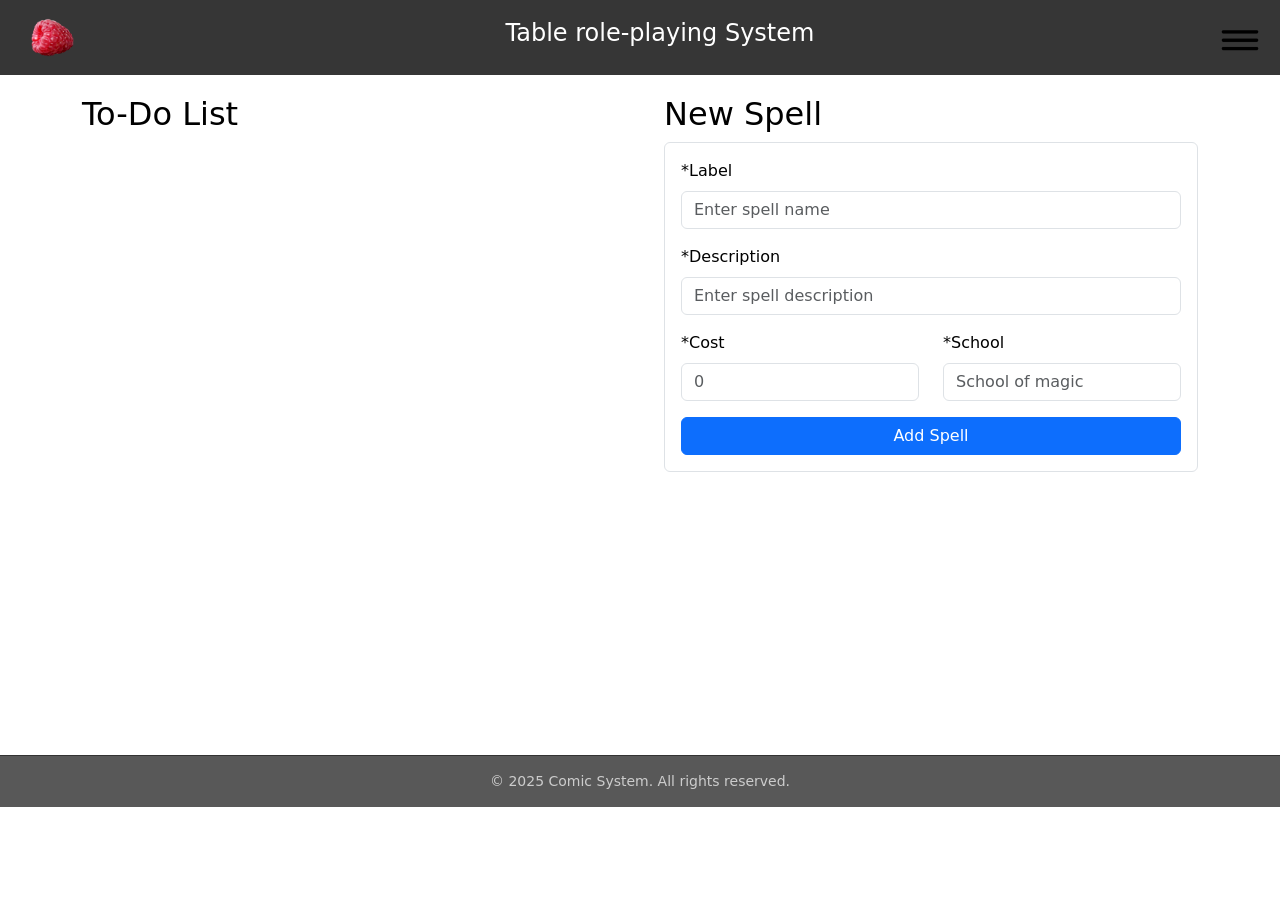
==== Final Project/spell.html @ e887cb3c "qwer all thoose files been created in other github repository" ====
<!DOCTYPE html>

<head>
    <title>  Table role-playing system   </title>
    <link href="https://cdn.jsdelivr.net/npm/bootstrap@5.3.3/dist/css/bootstrap.min.css" rel="stylesheet">
    <link rel="stylesheet" href="style.css">
</head>

<body>
    <header>
        <div class="header">
            <div class="logo">
                <img src="png-klev-club-p-malina-png-7.png" alt="malina.png">
            </div>
            <div class="name">
                <h1>Table role-playing System</h1>
            </div>
            <div class="menu-button">
                <img src="nav-bar.png" id="showBar" alt="Menu.png">
            </div>
        </div>
    </header>
    
    <div class="nav-container">
        <div class="nav-row">
            <div class="box">
                <a href="main.html" class="home-link">Home</a>
            </div>
            <div class="box">
                <a href="character.html">Create Character</a>
            </div>
            <div class="box">
                <a href="spell.html">Spells</a>
            </div>
            <div class="box">
                <a href="register.html">Register</a>
            </div>
            <div class="box">
                <a href="rules.html">Rules</a>
            </div>
        </div>
    </div>

    <main class="main-content">
        <div class="container">
    <div class="row g-5">
        <!-- To-Do List -->
        <div class="col-12 col-md-6">
            <h2>To-Do List</h2>
            <ul class="unord-list" id="list">
            </ul>
        </div>

        <!-- New Spell Form -->
        <div class="col-12 col-md-6">
            <h2>New Spell</h2>
                <div class="new-spell p-3 border rounded">
                    <div class="mb-3">
                        <label for="title" class="form-label">*Label</label>
                        <input id="title" type="text" class="form-control" placeholder="Enter spell name">
                    </div>
                    <div class="mb-3">
                        <label for="discr" class="form-label">*Description</label>
                        <input id="discr" type="text" class="form-control" placeholder="Enter spell description">
                    </div>
                    <div class="row mb-3">
                        <div class="col-6">
                            <label for="cost" class="form-label">*Cost</label>
                            <input id="cost" type="number" class="form-control" placeholder="0">
                        </div>
                        <div class="col-6">
                            <label for="school" class="form-label">*School</label>
                            <input id="school" type="text" class="form-control" placeholder="School of magic">
                        </div>
                    </div>
                    <button type="button" class="btn btn-primary w-100" onclick="addNew()">Add Spell</button>
                </div>
            </div>
        </div>

    </main>

    <footer class="footer">
        © 2025 Comic System. All rights reserved.  
    </footer>

    <script src="https://code.jquery.com/jquery-3.7.1.min.js"></script>
    <script src="script.js"></script>
    <script src="theme.js"></script>
    <script src="newSpell.js"></script>
</body>
---- Final Project/style.css ----
/* BASE STYLES */
html, body {
    margin: 0;
    padding: 0;
    min-height: 100%;
    display: flex;
    flex-direction: column;
    background-color: #ffffff;
    color: #000000;
}

/* RESPONSIVE BOXES */
@media (max-width: 600px) {
    .box { flex: 0 0 100%; }
}
@media (min-width: 601px) and (max-width: 1024px) {
    .box { flex: 0 0 50%; }
}
@media (min-width: 1025px) {
    .box { flex: 0 0 25%; }
}

/* HEADER */
.header {
  display: flex;
  justify-content: space-between; /* space between logo+name and menu button */
  align-items: center;
  padding: 10px 20px;
  background-color: #363636;
  color: white;
}

.logo img {
  width: 65px;
  height: auto;
}

.name h1 {
  margin-left: 15px;
  font-size: 24px;
}

#showBar {
  width: 40px;
  height: 40px;
  cursor: pointer;
  transition: transform 0.3s ease;
}

#showBar.rotated {
  transform: rotate(90deg);
}

/* menu button */
.menu-button img {
  width: 40px;
  height: auto;
  cursor: pointer;
}

/* NAVIGATION */
.nav-container {
  width: 100%;
  background-color: #7a7a7a;
  box-sizing: border-box;
  display: none; /* initially hidden */
}

.nav-row {
  display: flex; /* align boxes in a row */
  justify-content: center;
  gap: 10px;
  flex-wrap: wrap;
}

.box {
  text-align: center;
  background-color: #3c3c3c;
  border: 1px solid #3c3c3c;
  height: 80px;
  flex: 1 1 150px; /* responsive width */
}

.box a {
  display: block;
  width: 100%;
  height: 100%;
  color: #ffffff;
  text-decoration: none;
  line-height: 80px;
}

.box a:hover {
  background-color: #1c1c1c;
  color: #ffffff;
}

.home-link {
  background-color: #1c1c1c;
}

/* MAIN */
.main-content {
    flex: 1;
    min-height: calc(100vh - 240px);
    padding: 20px;
}
.home-content {
    max-width: 1200px;
    margin: 10px auto;
    padding: 40px;
    background-color: rgba(47, 47, 47, 0.7);
    box-shadow: 0 0 20px rgba(0, 0, 0, 0.25);
}
.home-content p {
    font-size: 1.05rem;
    line-height: 1.8;
    color: #e0e0e0;
    text-align: justify;
    margin-bottom: 0;
}
.home-content p::first-line {
    color: #f5f5f5;
    font-weight: 500;
}

/* Spell create */

.unord-list {
    list-style: none;
    padding: 0;
}

.unord-list li {
    background: #f8f9fa;
    border: 1px solid #dee2e6;
    padding: 15px;
    margin-bottom: 10px;
    border-radius: 8px;
    transition: all 0.3s ease;
}

.unord-list li .task-header {
    display: flex;
    justify-content: space-between;
    align-items: center;
}

.unord-list li .task-header h3 {
    margin: 0;
}

.unord-list li .task-buttons button {
    background: none;
    border: none;
    cursor: pointer;
    margin-left: 5px;
}

.unord-list li .task-buttons button img {
    width: 20px;
    height: 20px;
}

body.dark-mode .unord-list li {
    background-color: #1e1e1e;
    border: 1px solid #333;
    color: #f0f0f0;
    transition: all 0.3s ease;
}

body.dark-mode .unord-list li .task-header h3 {
    color: #f0f0f0;
}

body.dark-mode .unord-list li .task-desc p {
    color: #dcdcdc;
}

body.dark-mode .unord-list li .task-buttons button img {
    filter: invert(1);
}

body.dark-mode .unord-list li:hover {
    background-color: #2a2a2a;
    border-color: #555;
}

/* FOOTER */
.footer {
    width: 100%;
    background-color: #585858;
    color: #ccc;
    text-align: center;
    padding: 15px 0;
    border-top: 1px solid #333;
    font-size: 14px;
    margin-top: 20px;
}

/* DARK MODE */
body.dark-mode {
    background-color: #121212;
    color: #f0f0f0;
}
body.dark-mode .header { background-color: #2c2c2c; color: #fff; }
body.dark-mode .nav-container { background-color: #2a2a2a; }
body.dark-mode .box { background-color: #3c3c3c; border-color: #3c3c3c; }
body.dark-mode .box a:hover { background-color: #1c1c1c; }
body.dark-mode .main-content { background-color: #1a1a1a; }
body.dark-mode .home-content { background-color: rgba(30, 30, 30, 0.8); box-shadow: 0 0 20px rgba(0,0,0,0.5); }
body.dark-mode .footer { background-color: #333; color: #ccc; }
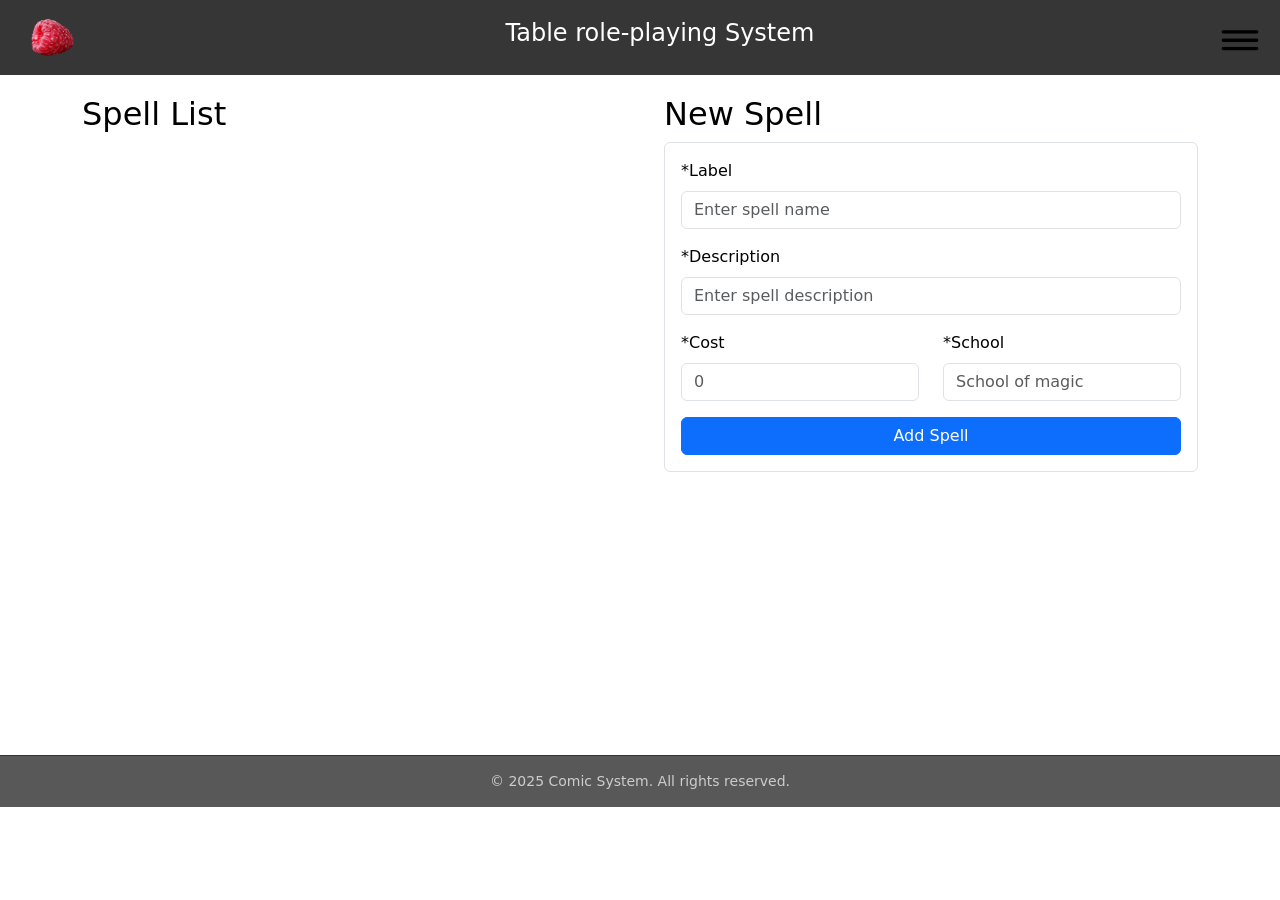
==== commit ce7cf1c7: "ясмчм" ====
--- a/Final Project/spell.html
+++ b/Final Project/spell.html
@@ -46,7 +46,7 @@
     <div class="row g-5">
         <!-- To-Do List -->
         <div class="col-12 col-md-6">
-            <h2>To-Do List</h2>
+            <h2>Spell List</h2>
             <ul class="unord-list" id="list">
             </ul>
         </div>
